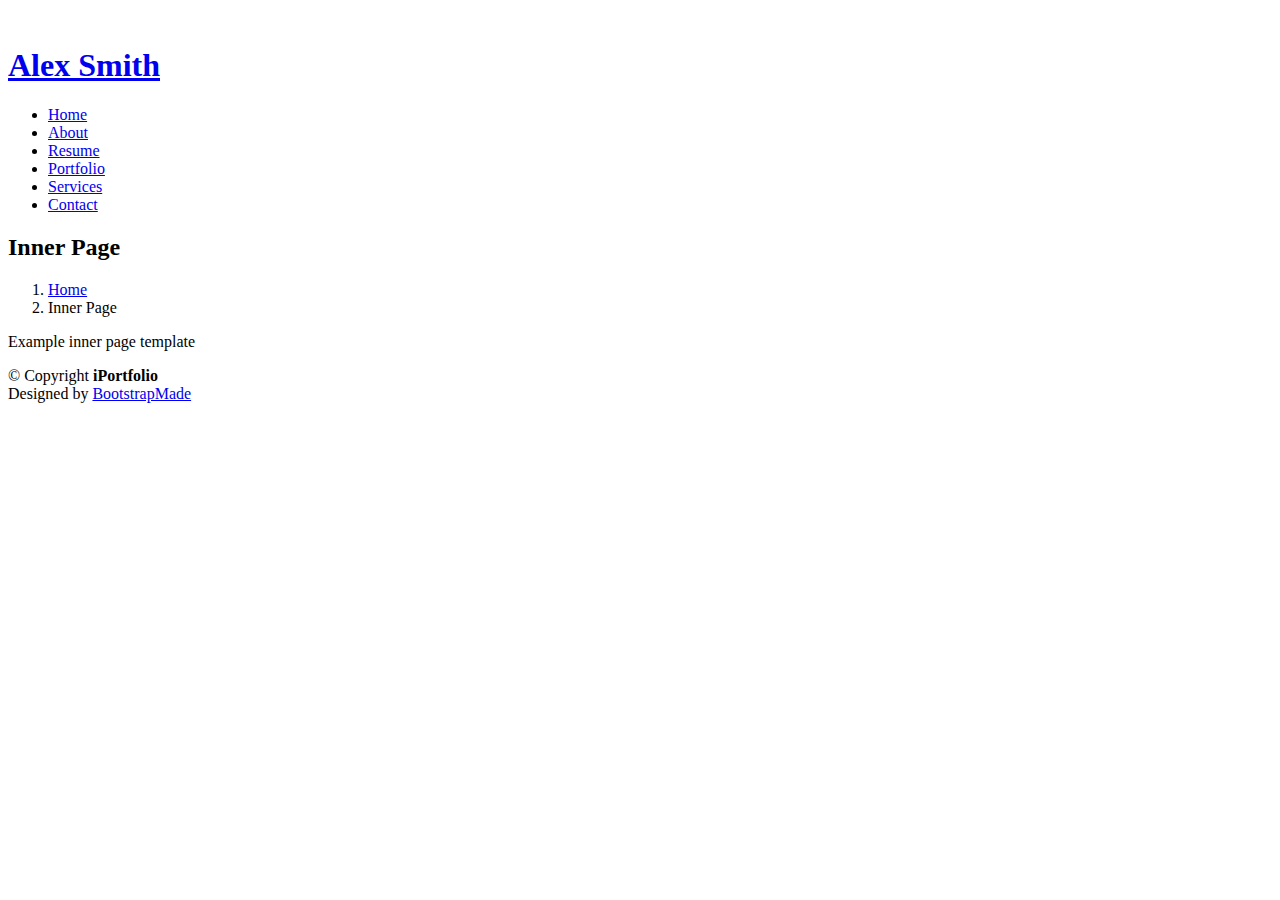
==== inner-page.html @ e075e166 "Add files via upload" ====
<!DOCTYPE html>
<html lang="en">

<head>
  <meta charset="utf-8">
  <meta content="width=device-width, initial-scale=1.0" name="viewport">

  <title>Inner Page - iPortfolio Bootstrap Template</title>
  <meta content="" name="description">
  <meta content="" name="keywords">

  <!-- Favicons -->
  <link href="assets/img/favicon.png" rel="icon">
  <link href="assets/img/apple-touch-icon.png" rel="apple-touch-icon">

  <!-- Google Fonts -->
  <link href="https://fonts.googleapis.com/css?family=Open+Sans:300,300i,400,400i,600,600i,700,700i|Raleway:300,300i,400,400i,500,500i,600,600i,700,700i|Poppins:300,300i,400,400i,500,500i,600,600i,700,700i" rel="stylesheet">

  <!-- Vendor CSS Files -->
  <link href="assets/vendor/aos/aos.css" rel="stylesheet">
  <link href="assets/vendor/bootstrap/css/bootstrap.min.css" rel="stylesheet">
  <link href="assets/vendor/bootstrap-icons/bootstrap-icons.css" rel="stylesheet">
  <link href="assets/vendor/boxicons/css/boxicons.min.css" rel="stylesheet">
  <link href="assets/vendor/glightbox/css/glightbox.min.css" rel="stylesheet">
  <link href="assets/vendor/swiper/swiper-bundle.min.css" rel="stylesheet">

  <!-- Template Main CSS File -->
  <link href="assets/css/style.css" rel="stylesheet">

  <!-- =======================================================
  * Template Name: iPortfolio
  * Updated: Jan 29 2024 with Bootstrap v5.3.2
  * Template URL: https://bootstrapmade.com/iportfolio-bootstrap-portfolio-websites-template/
  * Author: BootstrapMade.com
  * License: https://bootstrapmade.com/license/
  ======================================================== -->
</head>

<body>

  <!-- ======= Mobile nav toggle button ======= -->
  <i class="bi bi-list mobile-nav-toggle d-xl-none"></i>

  <!-- ======= Header ======= -->
  <header id="header">
    <div class="d-flex flex-column">

      <div class="profile">
        <img src="assets/img/profile-img.jpg" alt="" class="img-fluid rounded-circle">
        <h1 class="text-light"><a href="index.html">Alex Smith</a></h1>
        <div class="social-links mt-3 text-center">
          <a href="#" class="twitter"><i class="bx bxl-twitter"></i></a>
          <a href="#" class="facebook"><i class="bx bxl-facebook"></i></a>
          <a href="#" class="instagram"><i class="bx bxl-instagram"></i></a>
          <a href="#" class="google-plus"><i class="bx bxl-skype"></i></a>
          <a href="#" class="linkedin"><i class="bx bxl-linkedin"></i></a>
        </div>
      </div>

      <nav id="navbar" class="nav-menu navbar">
        <ul>
          <li><a href="#hero" class="nav-link scrollto active"><i class="bx bx-home"></i> <span>Home</span></a></li>
          <li><a href="#about" class="nav-link scrollto"><i class="bx bx-user"></i> <span>About</span></a></li>
          <li><a href="#resume" class="nav-link scrollto"><i class="bx bx-file-blank"></i> <span>Resume</span></a></li>
          <li><a href="#portfolio" class="nav-link scrollto"><i class="bx bx-book-content"></i> <span>Portfolio</span></a></li>
          <li><a href="#services" class="nav-link scrollto"><i class="bx bx-server"></i> <span>Services</span></a></li>
          <li><a href="#contact" class="nav-link scrollto"><i class="bx bx-envelope"></i> <span>Contact</span></a></li>
        </ul>
      </nav><!-- .nav-menu -->
    </div>
  </header><!-- End Header -->

  <main id="main">

    <!-- ======= Breadcrumbs ======= -->
    <section class="breadcrumbs">
      <div class="container">

        <div class="d-flex justify-content-between align-items-center">
          <h2>Inner Page</h2>
          <ol>
            <li><a href="index.html">Home</a></li>
            <li>Inner Page</li>
          </ol>
        </div>

      </div>
    </section><!-- End Breadcrumbs -->

    <section class="inner-page">
      <div class="container">
        <p>
          Example inner page template
        </p>
      </div>
    </section>

  </main><!-- End #main -->

  <!-- ======= Footer ======= -->
  <footer id="footer">
    <div class="container">
      <div class="copyright">
        &copy; Copyright <strong><span>iPortfolio</span></strong>
      </div>
      <div class="credits">
        <!-- All the links in the footer should remain intact. -->
        <!-- You can delete the links only if you purchased the pro version. -->
        <!-- Licensing information: https://bootstrapmade.com/license/ -->
        <!-- Purchase the pro version with working PHP/AJAX contact form: https://bootstrapmade.com/iportfolio-bootstrap-portfolio-websites-template/ -->
        Designed by <a href="https://bootstrapmade.com/">BootstrapMade</a>
      </div>
    </div>
  </footer><!-- End  Footer -->

  <a href="#" class="back-to-top d-flex align-items-center justify-content-center"><i class="bi bi-arrow-up-short"></i></a>

  <!-- Vendor JS Files -->
  <script src="assets/vendor/purecounter/purecounter_vanilla.js"></script>
  <script src="assets/vendor/aos/aos.js"></script>
  <script src="assets/vendor/bootstrap/js/bootstrap.bundle.min.js"></script>
  <script src="assets/vendor/glightbox/js/glightbox.min.js"></script>
  <script src="assets/vendor/isotope-layout/isotope.pkgd.min.js"></script>
  <script src="assets/vendor/swiper/swiper-bundle.min.js"></script>
  <script src="assets/vendor/typed.js/typed.umd.js"></script>
  <script src="assets/vendor/waypoints/noframework.waypoints.js"></script>
  <script src="assets/vendor/php-email-form/validate.js"></script>

  <!-- Template Main JS File -->
  <script src="assets/js/main.js"></script>

</body>

</html>
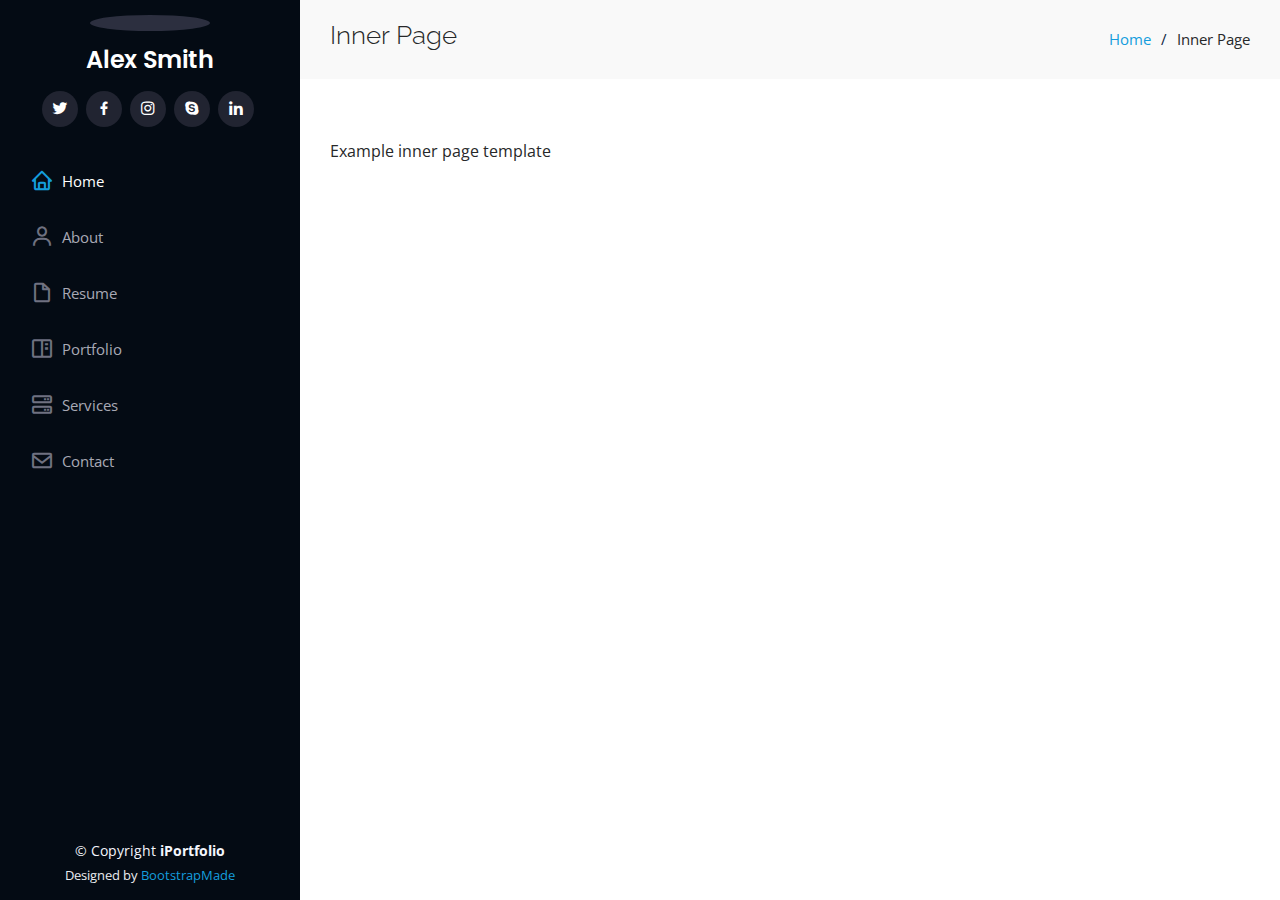
==== commit 838a532a: "Update inner-page.html" ====
--- a/inner-page.html
+++ b/inner-page.html
@@ -29,7 +29,7 @@
 
   <!-- =======================================================
   * Template Name: iPortfolio
-  * Updated: Jan 29 2024 with Bootstrap v5.3.2
+  * Updated: Jan 29 2024 with Bootstrap v5.3.2
   * Template URL: https://bootstrapmade.com/iportfolio-bootstrap-portfolio-websites-template/
   * Author: BootstrapMade.com
   * License: https://bootstrapmade.com/license/
@@ -131,4 +131,4 @@
 
 </body>
 
-</html>+</html>
